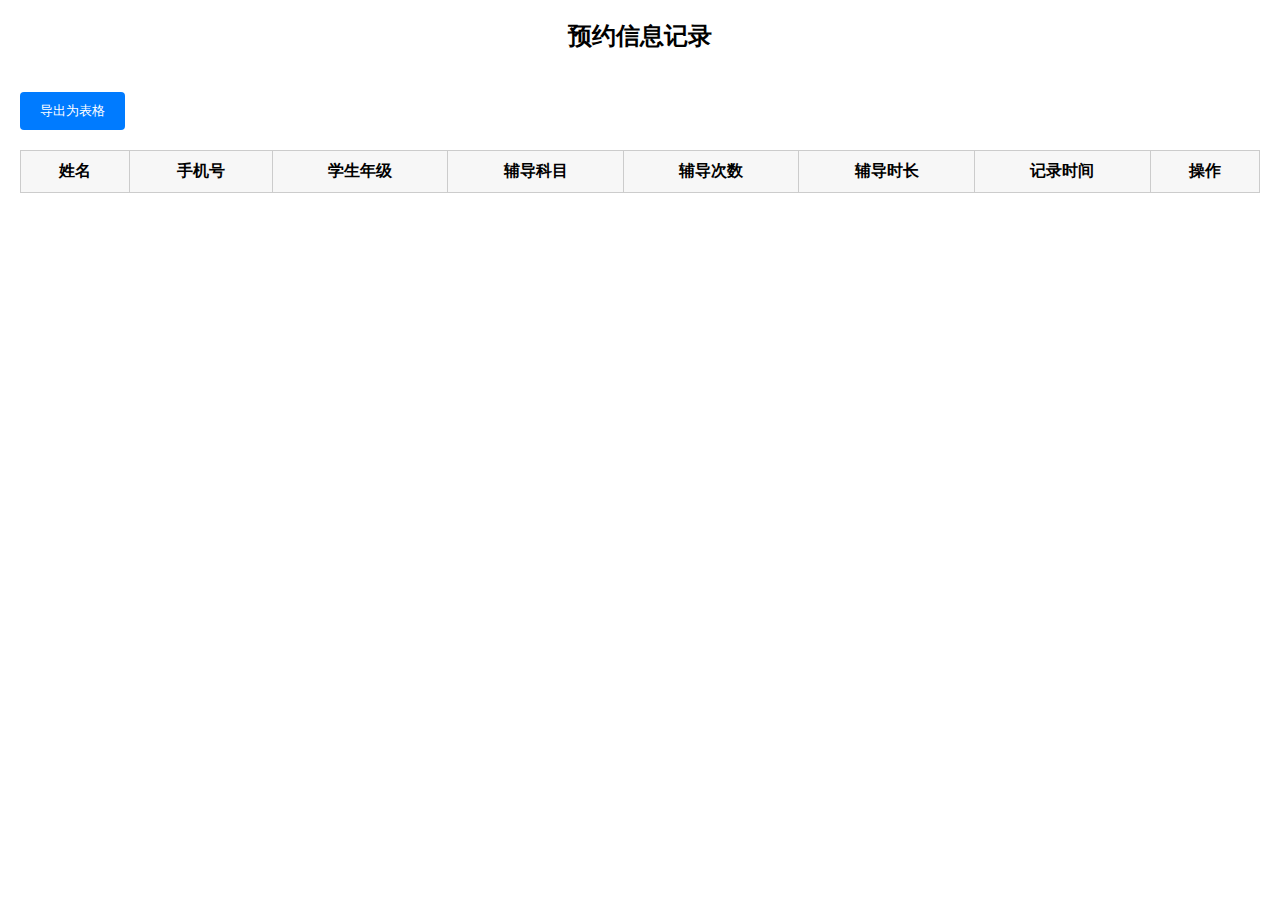
==== result.html @ ccef0b8b "first commit" ====
<!DOCTYPE html>
<html lang="en">
<head>
    <meta charset="UTF-8">
    <meta name="viewport" content="width=device-width, initial-scale=1.0">
    <title>预约结果</title>
    <style>
        body {
            font-family: Arial, sans-serif;
            margin: 20px;
            padding: 0;
        }
        h2 {
            text-align: center;
        }
        .success-message {
            display: none;
            color: green;
            text-align: center;
            margin-bottom: 20px;
        }
        table {
            width: 100%;
            border-collapse: collapse;
            margin-top: 20px;
        }
        th, td {
            border: 1px solid #ccc;
            padding: 10px;
            text-align: center;
        }
        th {
            background-color: #f7f7f7;
        }
        .delete-btn {
            padding: 5px 10px;
            background-color: #ff4d4d;
            color: white;
            border: none;
            border-radius: 4px;
            cursor: pointer;
        }
        .delete-btn:hover {
            background-color: #cc0000;
        }
        .export-btn {
            margin-top: 20px;
            padding: 10px 20px;
            background-color: #007bff;
            color: white;
            border: none;
            border-radius: 4px;
            cursor: pointer;
        }
        .export-btn:hover {
            background-color: #0056b3;
        }
    </style>
</head>
<body>
    <h2>预约信息记录</h2>
    <div class="success-message">预约成功！</div>
    <button class="export-btn" onclick="exportTable()">导出为表格</button>
    <table id="result-table">
        <thead>
            <tr>
                <th>姓名</th>
                <th>手机号</th>
                <th>学生年级</th>
                <th>辅导科目</th>
                <th>辅导次数</th>
                <th>辅导时长</th>
                <th>记录时间</th>
                <th>操作</th>
            </tr>
        </thead>
        <tbody>
            <!-- 动态插入记录 -->
        </tbody>
    </table>

    <script>
        // 删除行功能
        function deleteRow(index) {
            let records = JSON.parse(localStorage.getItem('records')) || [];
            records.splice(index, 1);
            localStorage.setItem('records', JSON.stringify(records));
            loadRecords();
        }
    
        // 加载记录到表格
        function loadRecords() {
            const tableBody = document.querySelector('#result-table tbody');
            tableBody.innerHTML = ''; // 清空表格内容
            const records = JSON.parse(localStorage.getItem('records')) || [];
            records.forEach((record, index) => {
                const row = document.createElement('tr');
                row.innerHTML = `
                    <td>${record.name}</td>
                    <td>${record.phone}</td>
                    <td>${record.grade}</td>
                    <td>${record.subject}</td>
                    <td>${record.frequency}</td>
                    <td>${record.duration}</td>
                    <td>${record.timestamp}</td>
                    <td><button class="delete-btn" onclick="deleteRow(${index})">删除</button></td>
                `;
                tableBody.appendChild(row);
            });
        }

        // 导出表格为 CSV
        function exportTable() {
            const records = JSON.parse(localStorage.getItem('records')) || [];
            if (records.length === 0) {
                alert('没有可导出的记录！');
                return;
            }

            let csvContent = '姓名,手机号,学生年级,辅导科目,辅导次数,辅导时长,记录时间\n';

            records.forEach(record => {
                csvContent += `${record.name},${record.phone},${record.grade},${record.subject},${record.frequency},${record.duration},${record.timestamp}\n`;
            });

            const blob = new Blob([csvContent], { type: 'text/csv;charset=utf-8;' });
            const link = document.createElement('a');
            const url = URL.createObjectURL(blob);
            link.setAttribute('href', url);
            link.setAttribute('download', '预约信息.csv');
            link.style.visibility = 'hidden';
            document.body.appendChild(link);
            link.click();
            document.body.removeChild(link);
        }
    
        // 页面加载时显示记录
        document.addEventListener('DOMContentLoaded', loadRecords);
    </script>

</body>
</html>
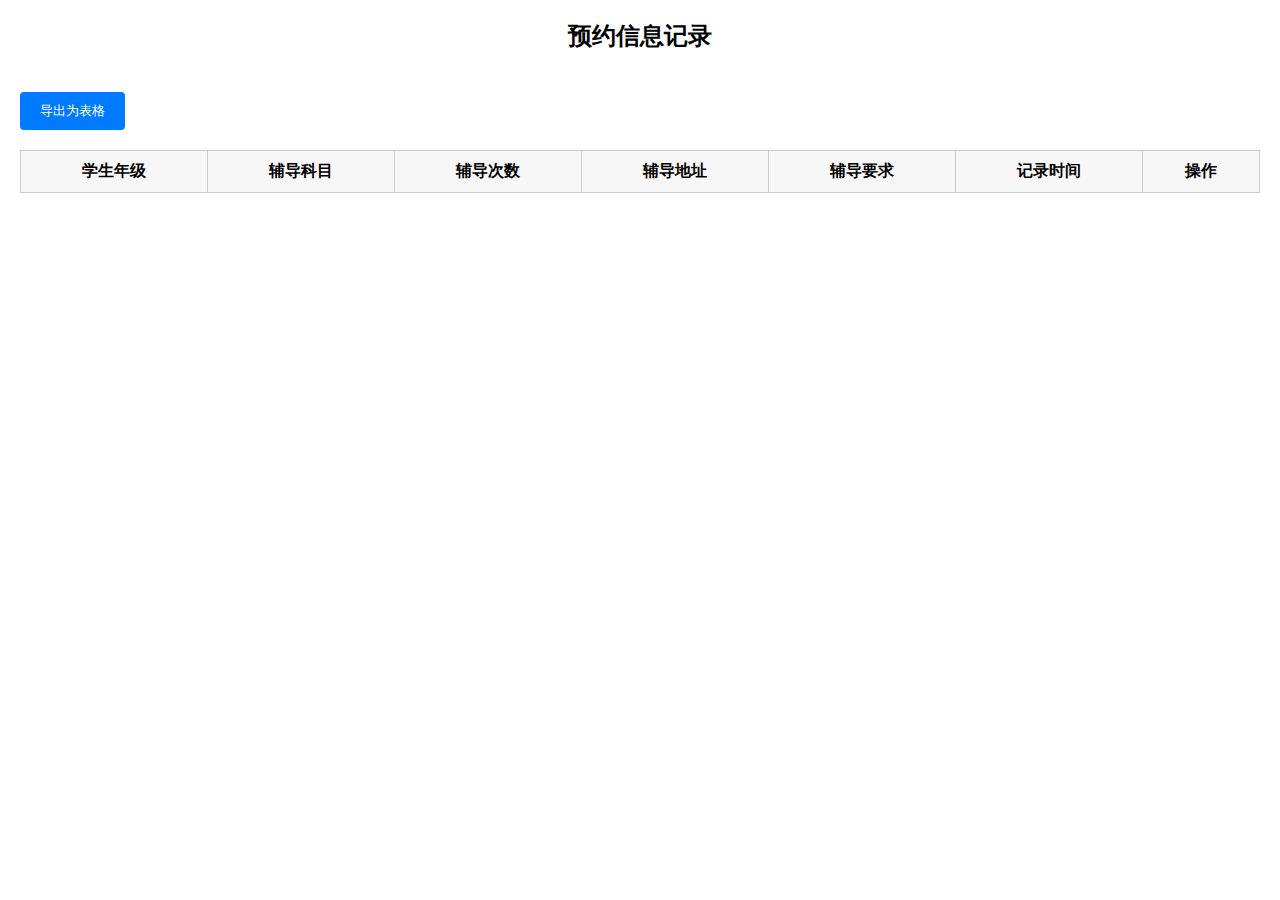
==== commit 52191c6e: "file commit" ====
--- a/result.html
+++ b/result.html
@@ -64,12 +64,11 @@
     <table id="result-table">
         <thead>
             <tr>
-                <th>姓名</th>
-                <th>手机号</th>
                 <th>学生年级</th>
                 <th>辅导科目</th>
                 <th>辅导次数</th>
-                <th>辅导时长</th>
+                <th>辅导地址</th>
+                <th>辅导要求</th>
                 <th>记录时间</th>
                 <th>操作</th>
             </tr>
@@ -87,7 +86,7 @@
             localStorage.setItem('records', JSON.stringify(records));
             loadRecords();
         }
-    
+
         // 加载记录到表格
         function loadRecords() {
             const tableBody = document.querySelector('#result-table tbody');
@@ -96,12 +95,11 @@
             records.forEach((record, index) => {
                 const row = document.createElement('tr');
                 row.innerHTML = `
-                    <td>${record.name}</td>
-                    <td>${record.phone}</td>
                     <td>${record.grade}</td>
                     <td>${record.subject}</td>
                     <td>${record.frequency}</td>
-                    <td>${record.duration}</td>
+                    <td>${record.address}</td>
+                    <td>${record.requirements}</td>
                     <td>${record.timestamp}</td>
                     <td><button class="delete-btn" onclick="deleteRow(${index})">删除</button></td>
                 `;
@@ -117,26 +115,26 @@
                 return;
             }
 
-            let csvContent = '姓名,手机号,学生年级,辅导科目,辅导次数,辅导时长,记录时间\n';
+            let csvContent = '学生年级,辅导科目,辅导次数,辅导地址,辅导要求,记录时间\n';
 
             records.forEach(record => {
-                csvContent += `${record.name},${record.phone},${record.grade},${record.subject},${record.frequency},${record.duration},${record.timestamp}\n`;
+                csvContent += `${record.grade},${record.subject},${record.frequency},${record.address},${record.requirements},${record.timestamp}\n`;
             });
 
             const blob = new Blob([csvContent], { type: 'text/csv;charset=utf-8;' });
             const link = document.createElement('a');
             const url = URL.createObjectURL(blob);
+            const date = new Date().toISOString().slice(0, 10);
             link.setAttribute('href', url);
-            link.setAttribute('download', '预约信息.csv');
+            link.setAttribute('download', `预约信息_${date}.csv`);
             link.style.visibility = 'hidden';
             document.body.appendChild(link);
             link.click();
             document.body.removeChild(link);
         }
-    
+
         // 页面加载时显示记录
         document.addEventListener('DOMContentLoaded', loadRecords);
     </script>
-
 </body>
 </html>
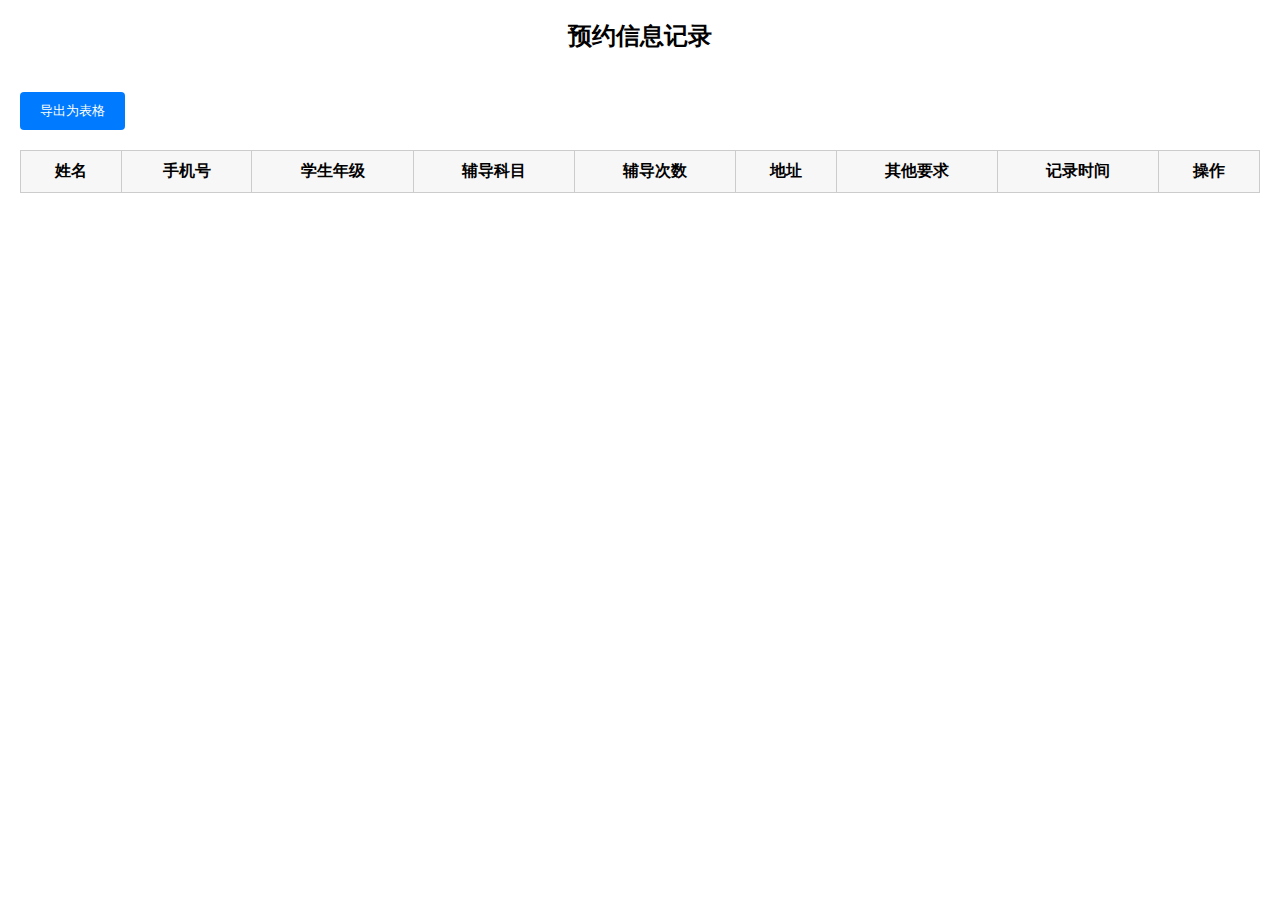
==== commit 68f96a58: "更新了子模块内容" ====
--- a/result.html
+++ b/result.html
@@ -64,11 +64,13 @@
     <table id="result-table">
         <thead>
             <tr>
+                <th>姓名</th>
+                <th>手机号</th>
                 <th>学生年级</th>
                 <th>辅导科目</th>
                 <th>辅导次数</th>
-                <th>辅导地址</th>
-                <th>辅导要求</th>
+                <th>地址</th>
+                <th>其他要求</th>
                 <th>记录时间</th>
                 <th>操作</th>
             </tr>
@@ -86,7 +88,7 @@
             localStorage.setItem('records', JSON.stringify(records));
             loadRecords();
         }
-
+    
         // 加载记录到表格
         function loadRecords() {
             const tableBody = document.querySelector('#result-table tbody');
@@ -95,11 +97,13 @@
             records.forEach((record, index) => {
                 const row = document.createElement('tr');
                 row.innerHTML = `
+                    <td>${record.name}</td>
+                    <td>${record.phone}</td>
                     <td>${record.grade}</td>
                     <td>${record.subject}</td>
                     <td>${record.frequency}</td>
                     <td>${record.address}</td>
-                    <td>${record.requirements}</td>
+                    <td>${record.otherRequirements}</td>
                     <td>${record.timestamp}</td>
                     <td><button class="delete-btn" onclick="deleteRow(${index})">删除</button></td>
                 `;
@@ -115,26 +119,26 @@
                 return;
             }
 
-            let csvContent = '学生年级,辅导科目,辅导次数,辅导地址,辅导要求,记录时间\n';
+            let csvContent = '姓名,手机号,学生年级,辅导科目,辅导次数,地址,其他要求,记录时间\n';
 
             records.forEach(record => {
-                csvContent += `${record.grade},${record.subject},${record.frequency},${record.address},${record.requirements},${record.timestamp}\n`;
+                csvContent += `${record.name},${record.phone},${record.grade},${record.subject},${record.frequency},${record.address},${record.otherRequirements},${record.timestamp}\n`;
             });
 
             const blob = new Blob([csvContent], { type: 'text/csv;charset=utf-8;' });
             const link = document.createElement('a');
             const url = URL.createObjectURL(blob);
-            const date = new Date().toISOString().slice(0, 10);
             link.setAttribute('href', url);
-            link.setAttribute('download', `预约信息_${date}.csv`);
+            link.setAttribute('download', '预约信息.csv');
             link.style.visibility = 'hidden';
             document.body.appendChild(link);
             link.click();
             document.body.removeChild(link);
         }
-
+    
         // 页面加载时显示记录
         document.addEventListener('DOMContentLoaded', loadRecords);
     </script>
+
 </body>
 </html>
